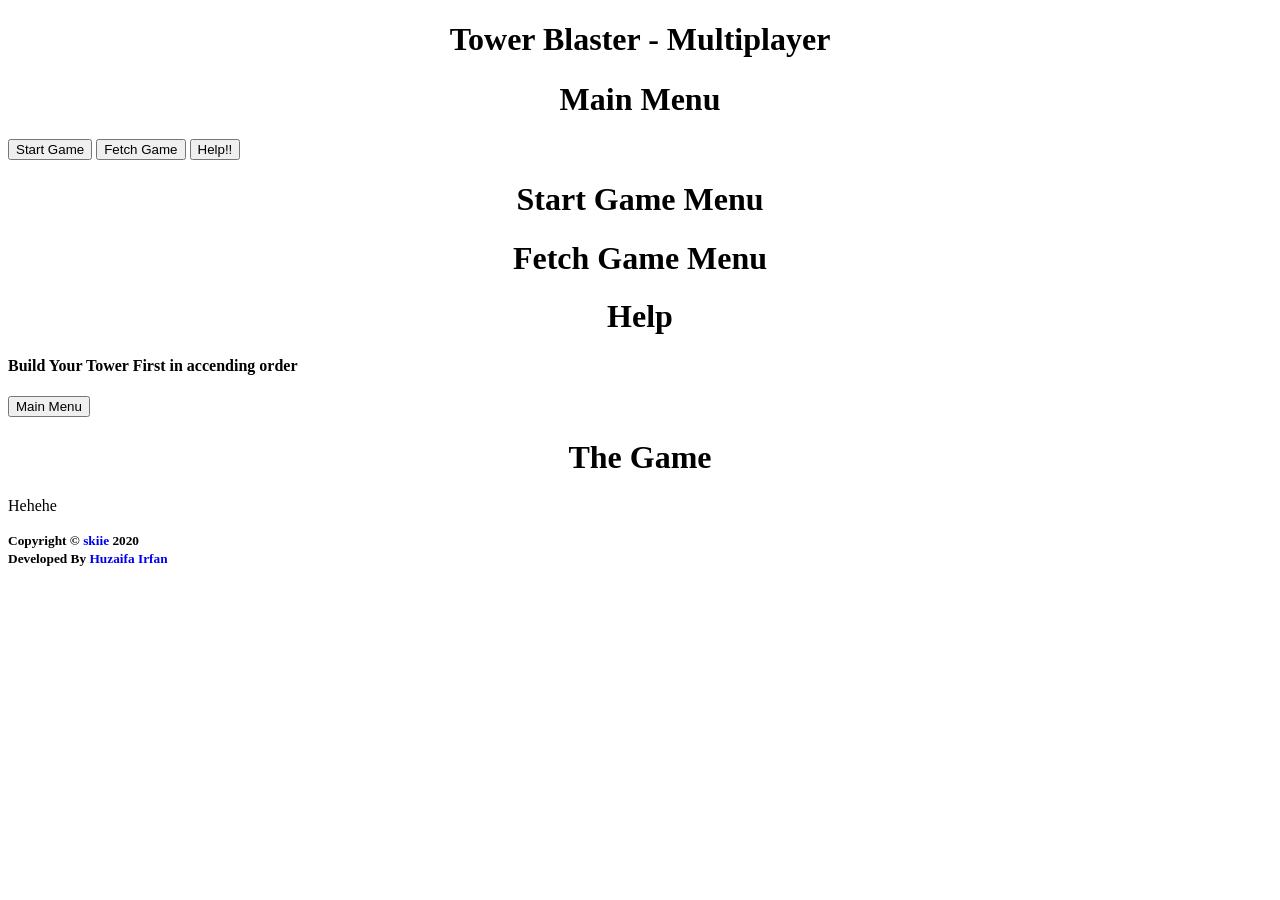
==== gui-client/index.html @ f1a6cc75 "server fixes and start of html5 GUI" ====
<!DOCTYPE html>
<html
><head>
  <meta charset="utf-8">
  <meta name="viewport" content="width=device-width, initial-scale=1, shrink-to-fit=no">
  <meta name="description" content="">
  <meta name="author" content="Huzaifa Irfan">


  <!-- <link rel="stylesheet" href="https://stackpath.bootstrapcdn.com/bootstrap/4.3.1/css/bootstrap.min.css" integrity="sha384-ggOyR0iXCbMQv3Xipma34MD+dH/1fQ784/j6cY/iJTQUOhcWr7x9JvoRxT2MZw1T" crossorigin="anonymous">
  <script defer src="http://cdnjs.cloudflare.com/ajax/libs/socket.io/2.2.0/socket.io.js" integrity="sha256-yr4fRk/GU1ehYJPAs8P4JlTgu0Hdsp4ZKrx8bDEDC3I=" crossorigin="anonymous"></script>
   -->

    <link rel="stylesheet" type="text/css" href="/public/bootstrap.min.css">
    <link rel="stylesheet" type="text/css" href="/public/style.css">

    <script defer src="/public/socket.io.js" crossorigin="anonymous"></script>
    
  </head>
  <body>



    
<div id="header">
  <h1 align="center">Tower Blaster - Multiplayer</h1>
  <h5 align="center" ></h5>
</div>


<div class="container">

    <div id="mainmenu">
<h1 align="center">Main Menu</h1>

<div class="buttons">


      <input type="button" onclick="getdifficulties()" class="btn-success" value="Start Game">
      
      <input type="button" onclick="getfreegames()" class="btn-success" value="Fetch Game">
      
      <input type="button" onclick="showhelpmenu()" class="btn-success" value="Help!!">
    </div>

    </div>


    <div id="startgamemenu">
<h1 align="center">Start Game Menu</h1>
<div id="diffmenu" class="buttons">

</div>

    </div>


    <div id="fetchgamemenu">
      <h1 align="center">Fetch Game Menu</h1>

      <div id="freegamesmenu" class="buttons scrollable">

      </div>

    </div>


    <div id="helpmenu">
      <h1 align="center">Help</h1>

         
   <div class=buttons>
   <h4>Build Your Tower First in accending order</h4>




   <input type="button" onclick="showmainmenu()" class="btn-danger" value="Main Menu">
   </div>


    </div>


    <div id="TheGame" class="container">
      <h1 align="center">The Game</h1>
   <p>Hehehe</p>
    </div>









  </div>



  <footer id="footer">
    <div class="text-center ">
      <small><b> Copyright &copy; <a href="http://skiie.com/" style="text-decoration: none;">skiie</a> 2020</b> </small>
      <br>
      <small><b> Developed By <a href="http://facebook.com/huzaifairfan2001" style="text-decoration: none;">Huzaifa Irfan</a></b> </small>
    </div>

</footer>

    <script defer src="/public/script.js"></script>
  
</body>
</html>
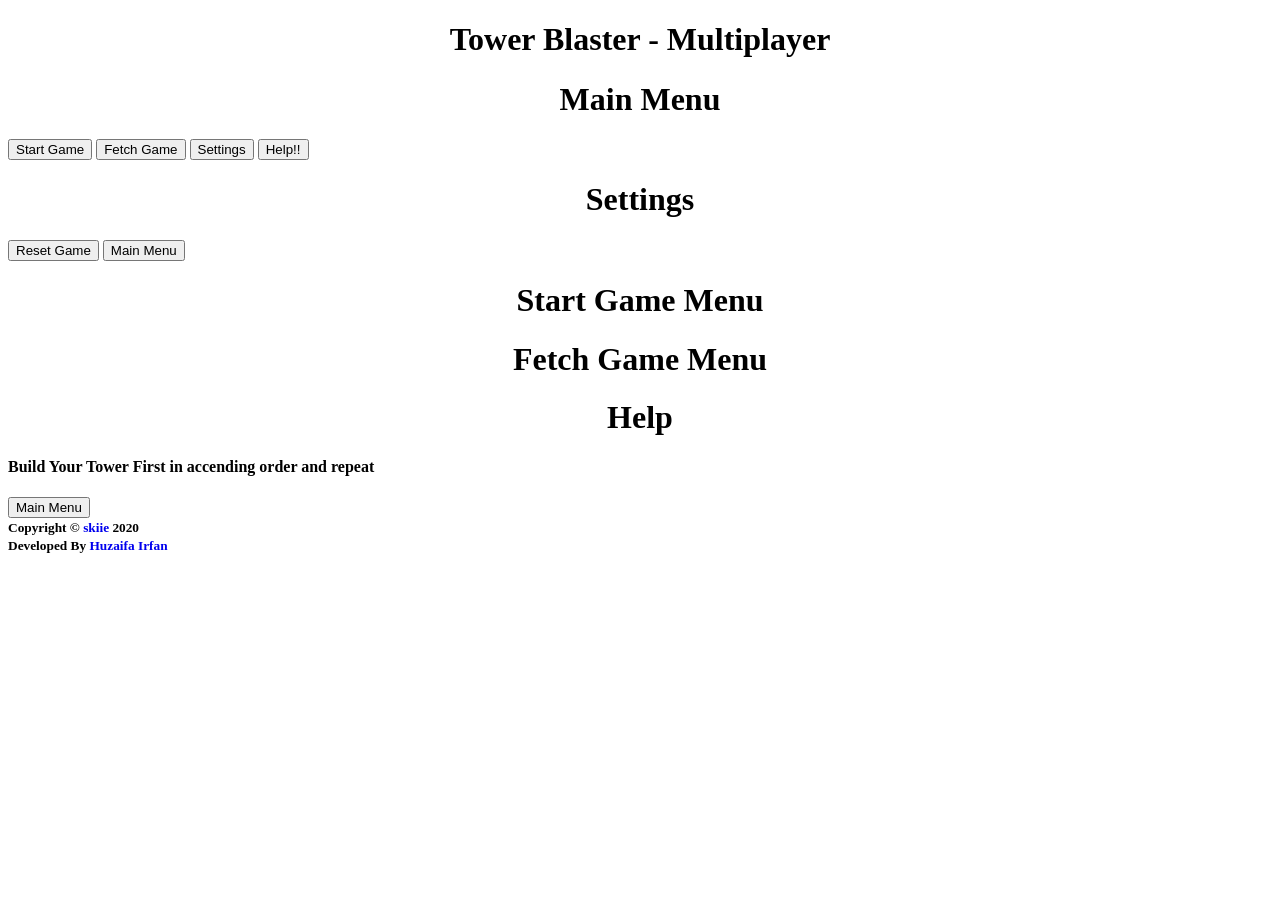
==== commit 7503306a: "GUI Built Created" ====
--- a/gui-client/index.html
+++ b/gui-client/index.html
@@ -39,11 +39,37 @@
       <input type="button" onclick="getdifficulties()" class="btn-success" value="Start Game">
       
       <input type="button" onclick="getfreegames()" class="btn-success" value="Fetch Game">
+
+      <input type="button" onclick="showsettings()" class="btn-success" value="Settings">
       
       <input type="button" onclick="showhelpmenu()" class="btn-success" value="Help!!">
     </div>
 
-    </div>
+</div>
+
+
+
+
+
+
+<div id="settings">
+  <h1 align="center">Settings</h1>
+  
+  <div class="buttons">
+  
+
+
+
+    <input type="button" onclick="resetGame()" class="btn-danger" value="Reset Game">
+    <input type="button" onclick="showmainmenu()" class="btn-success" value="Main Menu">
+
+      </div>
+  
+  </div>
+
+
+
+
 
 
     <div id="startgamemenu">
@@ -65,12 +91,18 @@
     </div>
 
 
+
+
+
+
+
+
     <div id="helpmenu">
       <h1 align="center">Help</h1>
 
          
    <div class=buttons>
-   <h4>Build Your Tower First in accending order</h4>
+   <h4>Build Your Tower First in accending order and repeat</h4>
 
 
 
@@ -82,9 +114,24 @@
     </div>
 
 
+
+
+
+
+
+
+
+
+
+
+
+
     <div id="TheGame" class="container">
-      <h1 align="center">The Game</h1>
-   <p>Hehehe</p>
+
+
+
+
+
     </div>
 
 
@@ -100,7 +147,7 @@
 
 
   <footer id="footer">
-    <div class="text-center ">
+    <div class="text-center">
       <small><b> Copyright &copy; <a href="http://skiie.com/" style="text-decoration: none;">skiie</a> 2020</b> </small>
       <br>
       <small><b> Developed By <a href="http://facebook.com/huzaifairfan2001" style="text-decoration: none;">Huzaifa Irfan</a></b> </small>
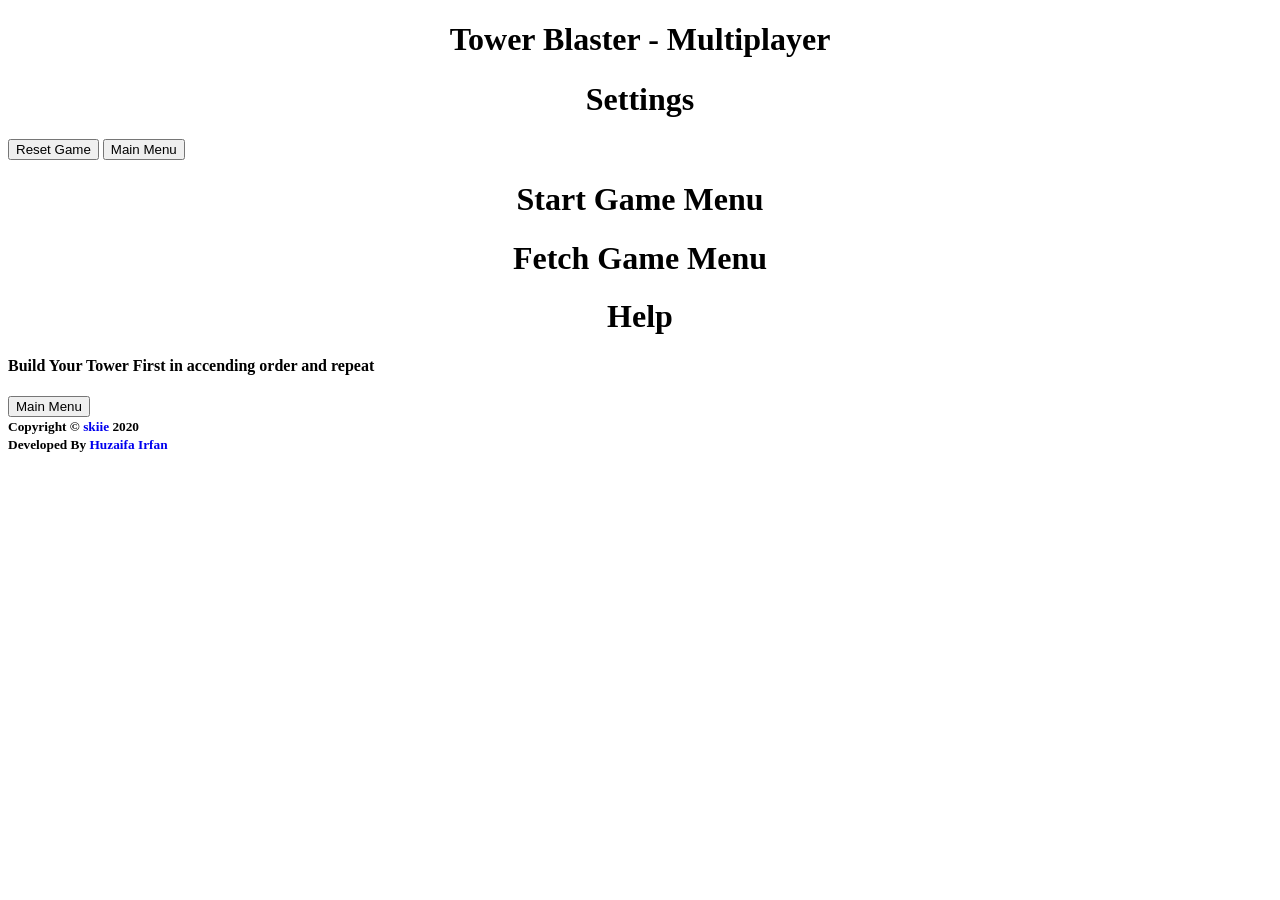
==== commit 403ebd49: "name on mainmenu" ====
--- a/gui-client/index.html
+++ b/gui-client/index.html
@@ -31,21 +31,10 @@
 <div class="container">
 
     <div id="mainmenu">
-<h1 align="center">Main Menu</h1>
-
-<div class="buttons">
 
 
-      <input type="button" onclick="getdifficulties()" class="btn-success" value="Start Game">
-      
-      <input type="button" onclick="getfreegames()" class="btn-success" value="Fetch Game">
 
-      <input type="button" onclick="showsettings()" class="btn-success" value="Settings">
-      
-      <input type="button" onclick="showhelpmenu()" class="btn-success" value="Help!!">
     </div>
-
-</div>
 
 
 
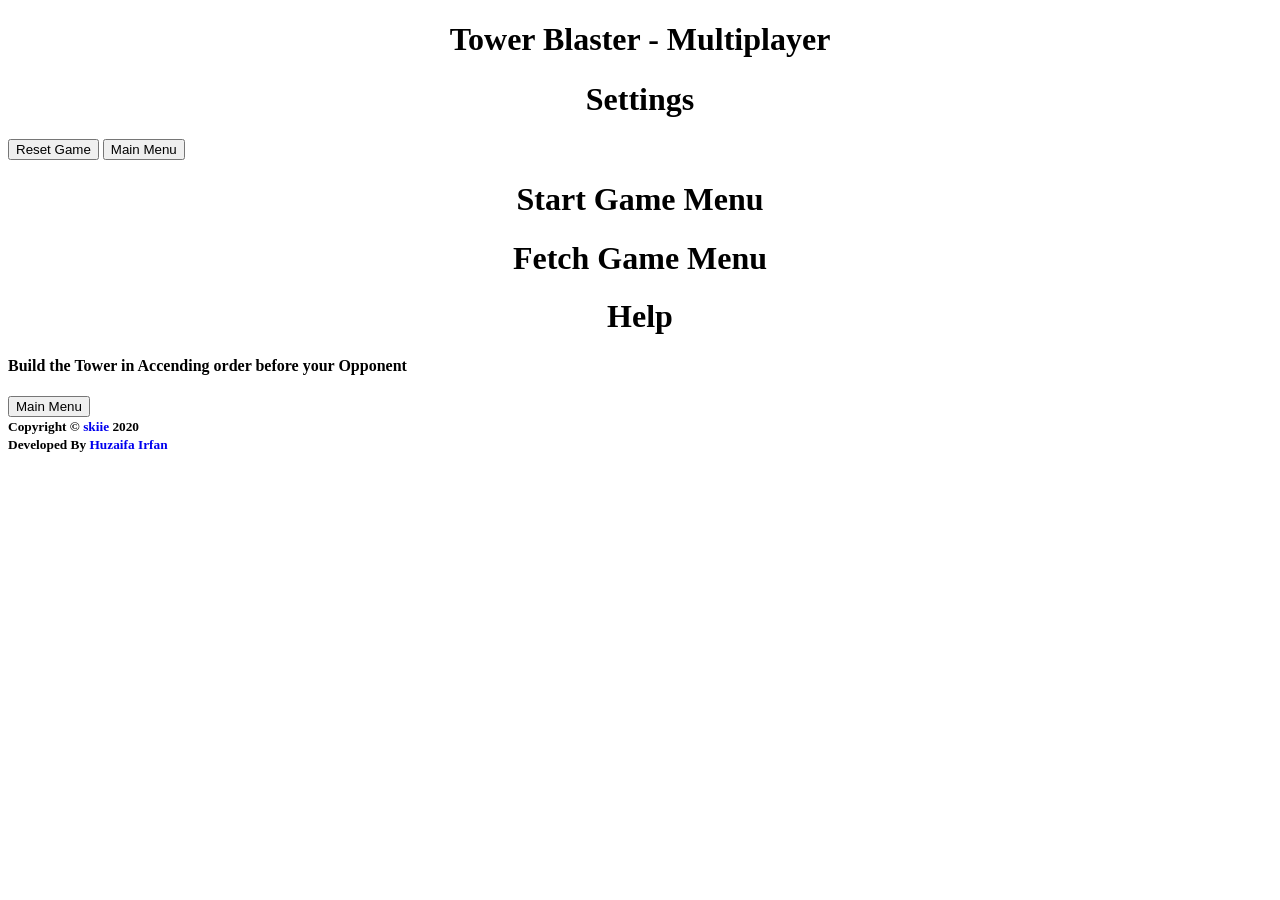
==== commit 5b3eb1eb: "ReadME" ====
--- a/gui-client/index.html
+++ b/gui-client/index.html
@@ -1,3 +1,32 @@
+
+<!--
+##############################################################################################################
+##############################################################################################################
+##############################################################################################################
+##########          ###          ####  ##  ##  ##         ###         ########################################
+##############  #######  ######  ####  ##  ##  ##  ##########  #####  ########################################
+##############  #######  ######  ####  ##  ##  ##         ###         ########################################
+##############  #######  ######  ####  ##  ##  ##  ##########  ##   ##########################################
+##############  #######          #####        ###         ###  ####   ########################################
+##############################################################################################################
+##############################################################################################################
+##############################################################################################################
+
+##############################################################################################################
+##############################################################################################################
+##############################################################################################################
+###########       ####  ########       ##       ##        ##         ###         #############################
+###########  ####  ###  ########  ###  ##  ##########  #####  ##########  #####  #############################
+###########      #####  ########       ##       #####  #####         ###         #############################
+###########  ####  ###  ########  ###  #######  #####  #####  ##########  ##   ###############################
+###########       ####        ##  ###  ##       #####  #####         ###  ####   #############################
+##############################################################################################################
+##############################################################################################################
+##############################################################################################################
+-->
+
+<!-- Made By Huzaifa Irfan -->
+
 <!DOCTYPE html>
 <html
 ><head>
@@ -19,27 +48,47 @@
   </head>
   <body>
 
-
-
-    
+<!--
+    ##############################################################################################################
+    #########################################  Header  ###########################################################
+    ##############################################################################################################
+    -->
+
 <div id="header">
   <h1 align="center">Tower Blaster - Multiplayer</h1>
   <h5 align="center" ></h5>
 </div>
 
 
+
+
+<!--
+    ##############################################################################################################
+    #########################################  Main Container  ###################################################
+    ##############################################################################################################
+    -->
+
 <div class="container">
 
+
+  <!--
+  ###############
+  ##### MainMenu View
+  ###############
+  -->
+
     <div id="mainmenu">
 
-
-
-    </div>
-
-
-
-
-
+    </div>
+
+
+
+
+  <!--
+  ###############
+  ##### Settings View
+  ###############
+  -->
 
 <div id="settings">
   <h1 align="center">Settings</h1>
@@ -59,16 +108,27 @@
 
 
 
-
+  <!--
+  ###############
+  ##### Start Game Menu View
+  ###############
+  -->
 
     <div id="startgamemenu">
-<h1 align="center">Start Game Menu</h1>
-<div id="diffmenu" class="buttons">
-
-</div>
-
-    </div>
-
+      <h1 align="center">Start Game Menu</h1>
+      <div id="diffmenu" class="buttons">
+
+      </div>
+
+    </div>
+
+
+
+    <!--
+  ###############
+  ##### Fetch Game Menu View
+  ###############
+  -->
 
     <div id="fetchgamemenu">
       <h1 align="center">Fetch Game Menu</h1>
@@ -84,14 +144,18 @@
 
 
 
-
+  <!--
+  ###############
+  ##### Help Menu View
+  ###############
+  -->
 
     <div id="helpmenu">
       <h1 align="center">Help</h1>
 
          
    <div class=buttons>
-   <h4>Build Your Tower First in accending order and repeat</h4>
+   <h4>Build the Tower in Accending order before your Opponent</h4>
 
 
 
@@ -112,28 +176,31 @@
 
 
 
-
-
+  <!--
+  ###############
+  ##### Main Game View
+  ###############
+  -->
 
     <div id="TheGame" class="container">
 
-
-
-
-
-    </div>
-
-
-
-
-
-
-
-
-
-  </div>
-
-
+    </div>
+
+
+
+
+
+</div>
+
+
+
+
+
+  <!--
+    ##############################################################################################################
+    #########################################  Footer  ###########################################################
+    ##############################################################################################################
+    -->
 
   <footer id="footer">
     <div class="text-center">
